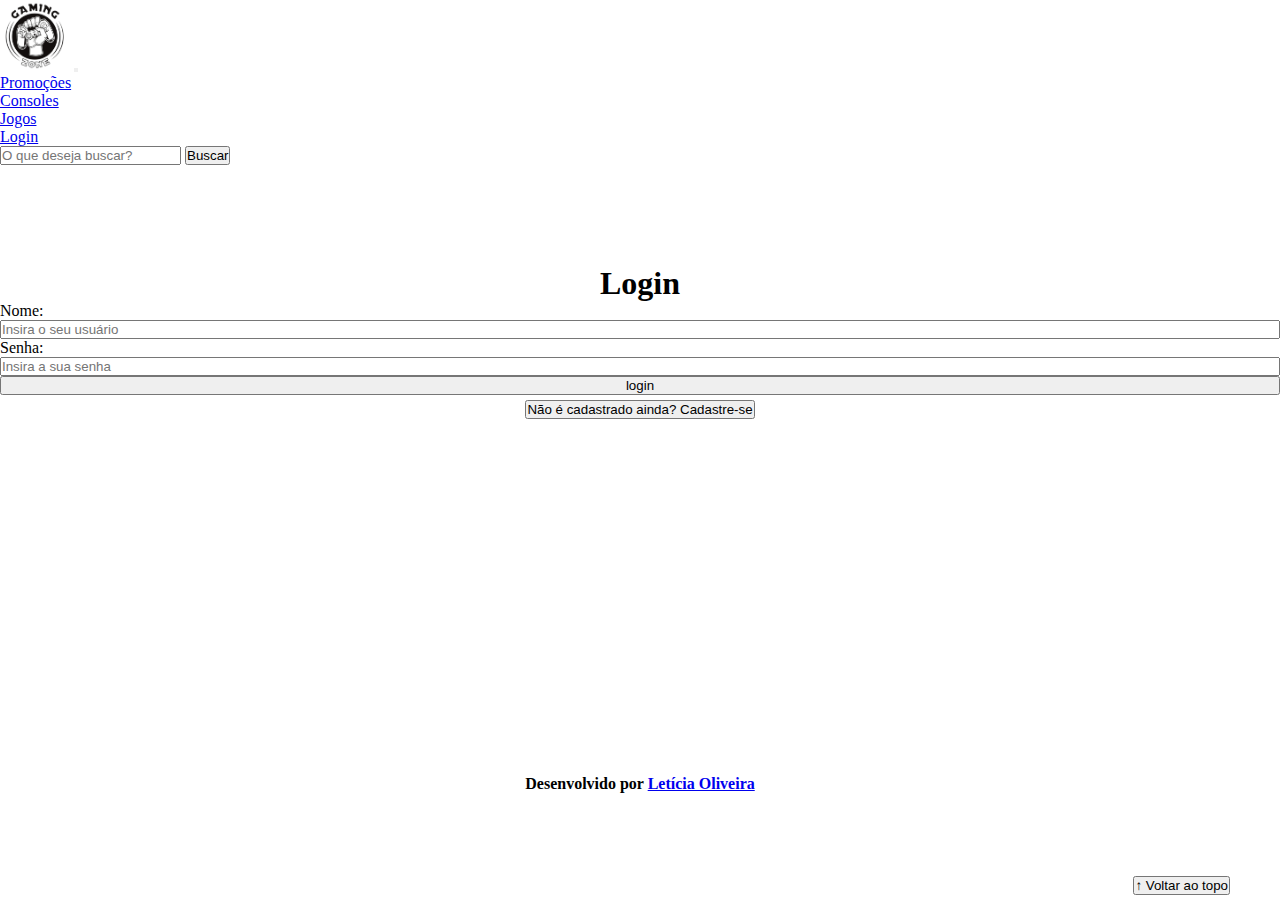
==== login.html @ 3656c8e0 "site jogos" ====
<!DOCTYPE html>
<html lang="pt-br">

<head>
    <meta charset="UTF-8">
    <meta http-equiv="X-UA-Compatible" content="IE=edge">
    <meta name="viewport" content="width=device-width, initial-scale=1.0">
    <title>Games Mania | Login</title>
    <link href="https://cdn.jsdelivr.net/npm/bootstrap@5.2.2/dist/css/bootstrap.min.css" rel="stylesheet"
        integrity="sha384-Zenh87qX5JnK2Jl0vWa8Ck2rdkQ2Bzep5IDxbcnCeuOxjzrPF/et3URy9Bv1WTRi" crossorigin="anonymous">
    <link rel="stylesheet" href="css/estilo.css">
</head>

<body>
    <header>
        <nav class="navbar navbar-expand-lg bg-body-tertiary">
            <div class="container-fluid">
                <a class="navbar-brand" href="index.html"><img src="img/logo.png" alt="logo"></a>
                <button class="navbar-toggler" type="button" data-bs-toggle="collapse"
                    data-bs-target="#navbarSupportedContent" aria-controls="navbarSupportedContent"
                    aria-expanded="false" aria-label="Toggle navigation">
                    <span class="navbar-toggler-icon"></span>
                </button>
                <div class="collapse navbar-collapse" id="navbarSupportedContent">
                    <ul class="navbar-nav me-auto mb-2 mb-lg-0">
                        <li class="nav-item">
                            <a class="nav-link active" aria-current="page" href="#">Promoções</a>
                        </li>
                        <li class="nav-item">
                            <a class="nav-link" href="#">Consoles</a>
                        </li>
                        <li class="nav-item">
                            <a class="nav-link" href="#">Jogos</a>
                        </li>
                        <li class="nav-item">
                            <a class="nav-link" href="login.html">Login</a>
                        </li>
                    </ul>

                    <form class="d-flex" role="search">
                        <input class="form-control me-2" type="search" placeholder="O que deseja buscar?"
                            aria-label="Search">
                        <button class="btn btn-outline-success" type="submit">Buscar</button>
                    </form>
                </div>
            </div>
        </nav>
    </header>

    <main>
        <section id="section-login">
            <h1>Login</h1>
            <div class="d-flex justify-content-center">
                <form method="post" action="" id="login">
                    <p>
                        <label for="usuario">Nome: </label>
                        <input id="usuario" name="usuario" required="required" type="text"
                            placeholder="Insira o seu usuário" class="form-control" />
                    </p>
                    <p>
                        <label for="senha">Senha: </label>
                        <input id="senha" name="senha" required="required" type="password"
                            placeholder="Insira a sua senha" class="form-control" />
                    </p>
                    <p>
                        <input type="button" value="login" class="btn btn-primary" id="bt-login" onclick="login()" />
                    </p>
                </form>
            </div>
        </section>

        <section id="section-cadastro">
            <div id="botao-cadastrar">
                <button type="button" class="btn btn-outline-success">Não é cadastrado ainda? Cadastre-se</button>
            </div>
            <div id="form-cadastrar">

                <h1>Criar minha conta</h1>
                <p>Informe os seus dados abaixo para criar sua conta.</p>

                <div class="d-flex justify-content-center">
                    <form method="post" action="" id="login">
                        <p>
                            <label for="usuario">Usuário: </label>
                            <input id="usuario" name="usuario" required="required" type="text"
                                placeholder="ex. nome de usuário" class="form-control" />
                        </p>
                        <p>
                            <label for="email">E-mail: </label>
                            <input id="email" name="email" required="required" type="email"
                                placeholder="seu@email.com.br" class="form-control" />
                        </p>
                        <p>
                            <label for="senha">Senha: </label>
                            <input id="senha" name="senha" required="required" type="password"
                                placeholder="mínimo de 6 caracteres" class="form-control" />
                        </p>
                        <p>
                            <input type="button" value="Cadastrar" class="btn btn-primary" id="bt-cadastrar"
                                onclick="cadastro()" />
                        </p>
                    </form>
                </div>

            </div>
        </section>

    </main>

    <footer>
        <p>Desenvolvido por <a href="https://www.linkedin.com/in/leticia-jcj/">Letícia Oliveira</a></p>
    </footer>

    <button id="voltar-topo" type="button" class="btn btn-outline-primary">&uarr; Voltar ao topo</button>

    <script src="https://cdn.jsdelivr.net/npm/bootstrap@5.2.2/dist/js/bootstrap.bundle.min.js"
        integrity="sha384-OERcA2EqjJCMA+/3y+gxIOqMEjwtxJY7qPCqsdltbNJuaOe923+mo//f6V8Qbsw3"
        crossorigin="anonymous"></script>
    <script src="js/script.js"></script>

    <script src="https://code.jquery.com/jquery-3.6.1.js"
        integrity="sha256-3zlB5s2uwoUzrXK3BT7AX3FyvojsraNFxCc2vC/7pNI=" crossorigin="anonymous"></script>
    <script type="text/javascript" src="js/jquery-script.js"></script>

</body>

</html>
---- css/estilo.css ----
* {
    margin: 0;
    padding: 0;
    box-sizing: border-box;
}

/*cabeçalho*/
header img {
    height: 70px;
    width: 70px;
}
/*Conteudo principal*/
main {
    min-height: 500px;
}

/*banner*/
#section-banners img {
    height: 500px;
}

/*Produtos vendidos*/

#section-vendidos {
    text-align: center;
}

#section-vendidos h2 {
    font-weight: bold;
    padding: 20px;
}

#section-vendidos img {
    height: 300px;
    border-radius: 10px;
}

#section-vendidos .card {
    margin: 5px;
    border: 1px solid #ccc;
    border-radius: 10px;
}

#section-vendidos .preco {
    color: red;
    font-size: 18px;
    font-weight: bold;
}

/*Rodapé*/

footer {
    text-align: center;
}

footer p {
    font-weight: bold;
    padding: 10px;
}

/*Botão Voltar topo*/
#voltar-topo {
    position: fixed;
    bottom: 5px;
    right: 50px;
}

/* página de login  */

#section-login {
    margin-top: 100px;
}

#section-login h1 {
    text-align: center;
}

#section-login input {
    width: 100%;
}

/* Formulário de cadastro*/

#section-cadastro {
    padding: 5px;
    text-align: center;
    background-color: #fff;
}

#form-cadastrar {
    padding:  50px;
    display: none;
}
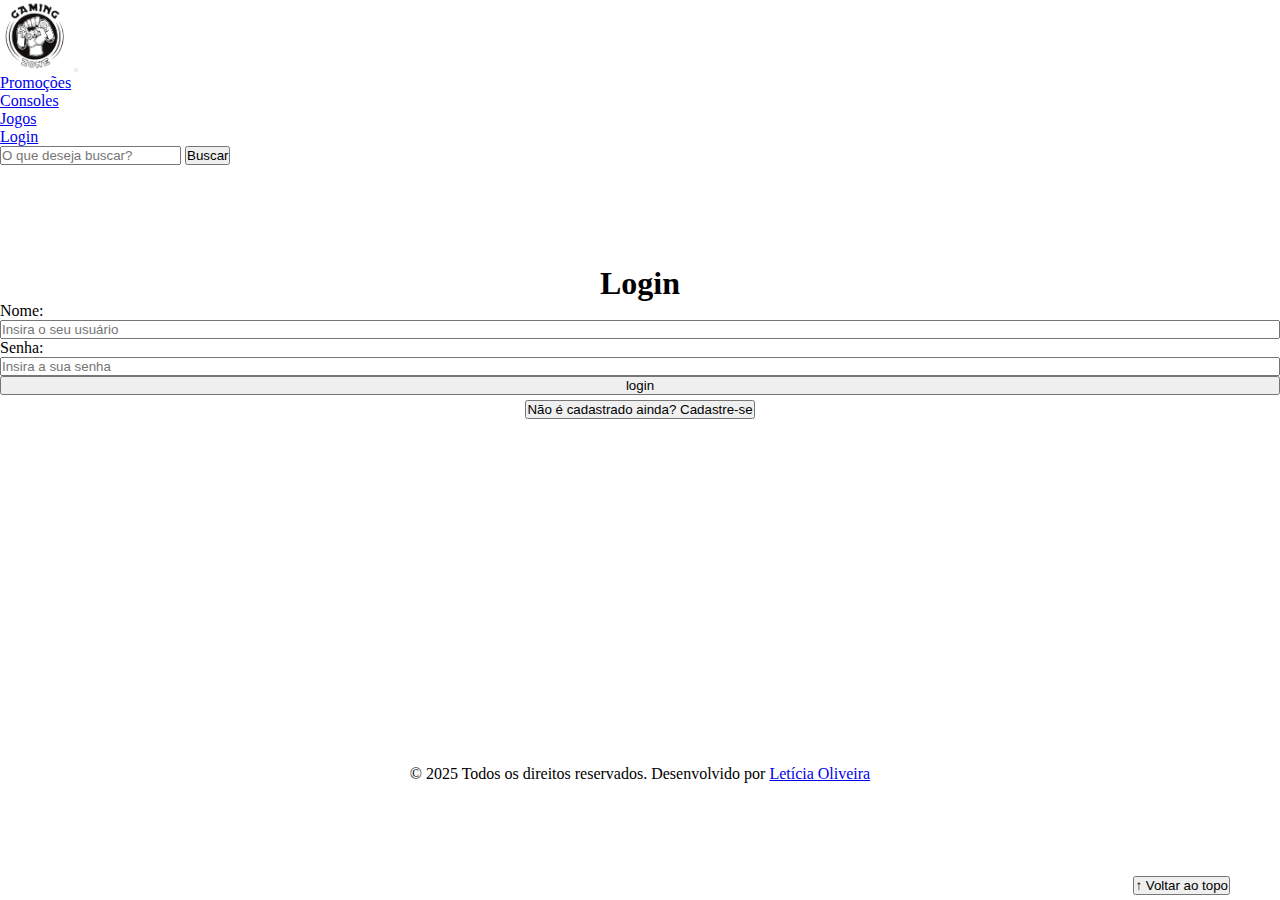
==== commit 3668eccb: "ajuste rodapé pagina index e login" ====
--- a/login.html
+++ b/login.html
@@ -107,8 +107,9 @@
 
     </main>
 
-    <footer>
-        <p>Desenvolvido por <a href="https://www.linkedin.com/in/leticia-jcj/">Letícia Oliveira</a></p>
+    <footer class="bg-dark text-white text-center py-3">
+        &copy; 2025 Todos os direitos reservados. Desenvolvido por <a
+            href="https://www.linkedin.com/in/leticia-jcj/">Letícia Oliveira</a>
     </footer>
 
     <button id="voltar-topo" type="button" class="btn btn-outline-primary">&uarr; Voltar ao topo</button>
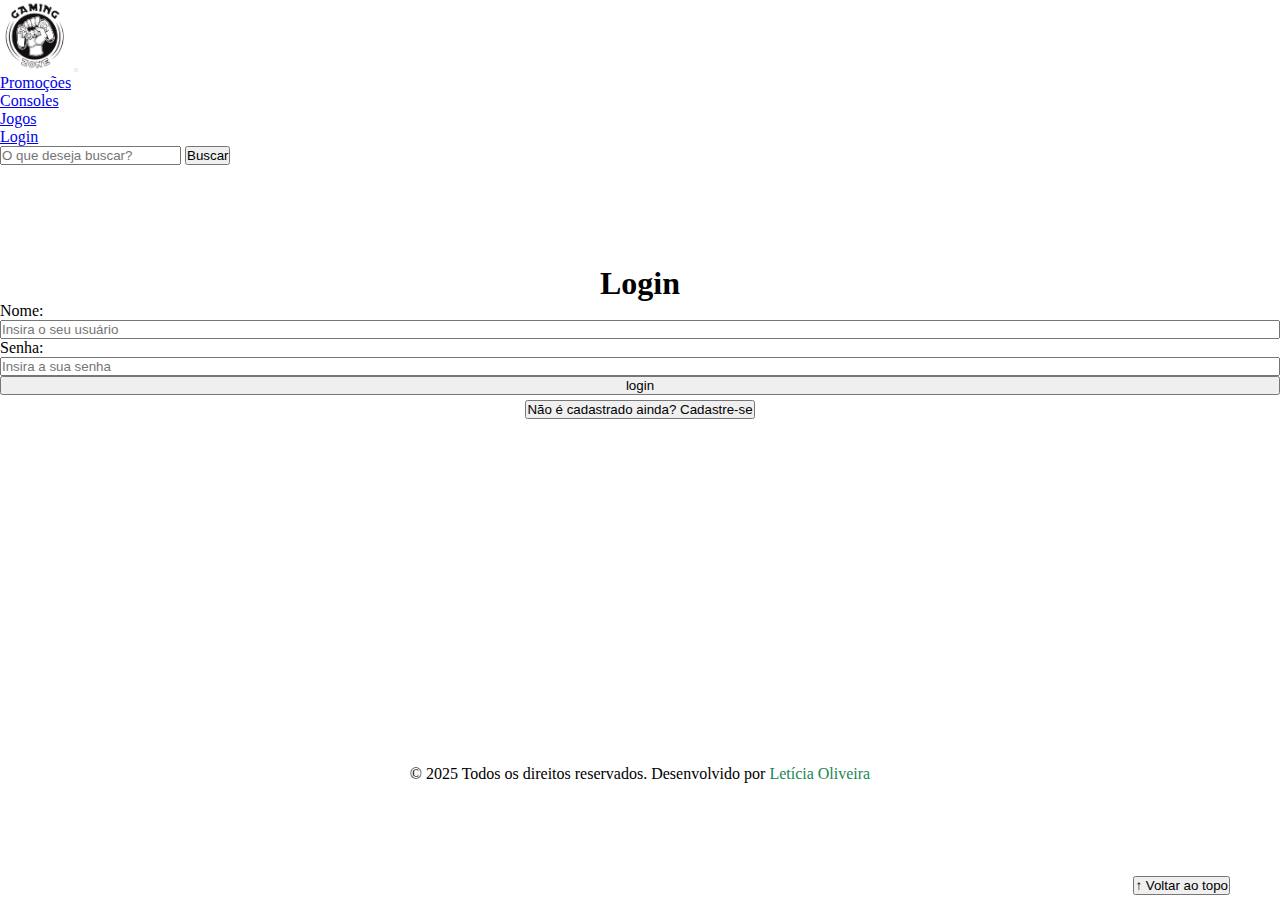
==== commit fa1ac4e4: "ajustes" ====
--- a/login.html
+++ b/login.html
@@ -108,7 +108,7 @@
     </main>
 
     <footer class="bg-dark text-white text-center py-3">
-        &copy; 2025 Todos os direitos reservados. Desenvolvido por <a
+        &copy; 2025 Todos os direitos reservados. Desenvolvido por <a class="link-footer"
             href="https://www.linkedin.com/in/leticia-jcj/">Letícia Oliveira</a>
     </footer>
 
--- a/css/estilo.css
+++ b/css/estilo.css
@@ -58,6 +58,15 @@
     padding: 10px;
 }
 
+.link-footer {
+    text-decoration: none;
+    color: #198754; 
+}
+
+a:hover .link-footer {
+    color: #0d6efd;
+}
+
 /*Botão Voltar topo*/
 #voltar-topo {
     position: fixed;
